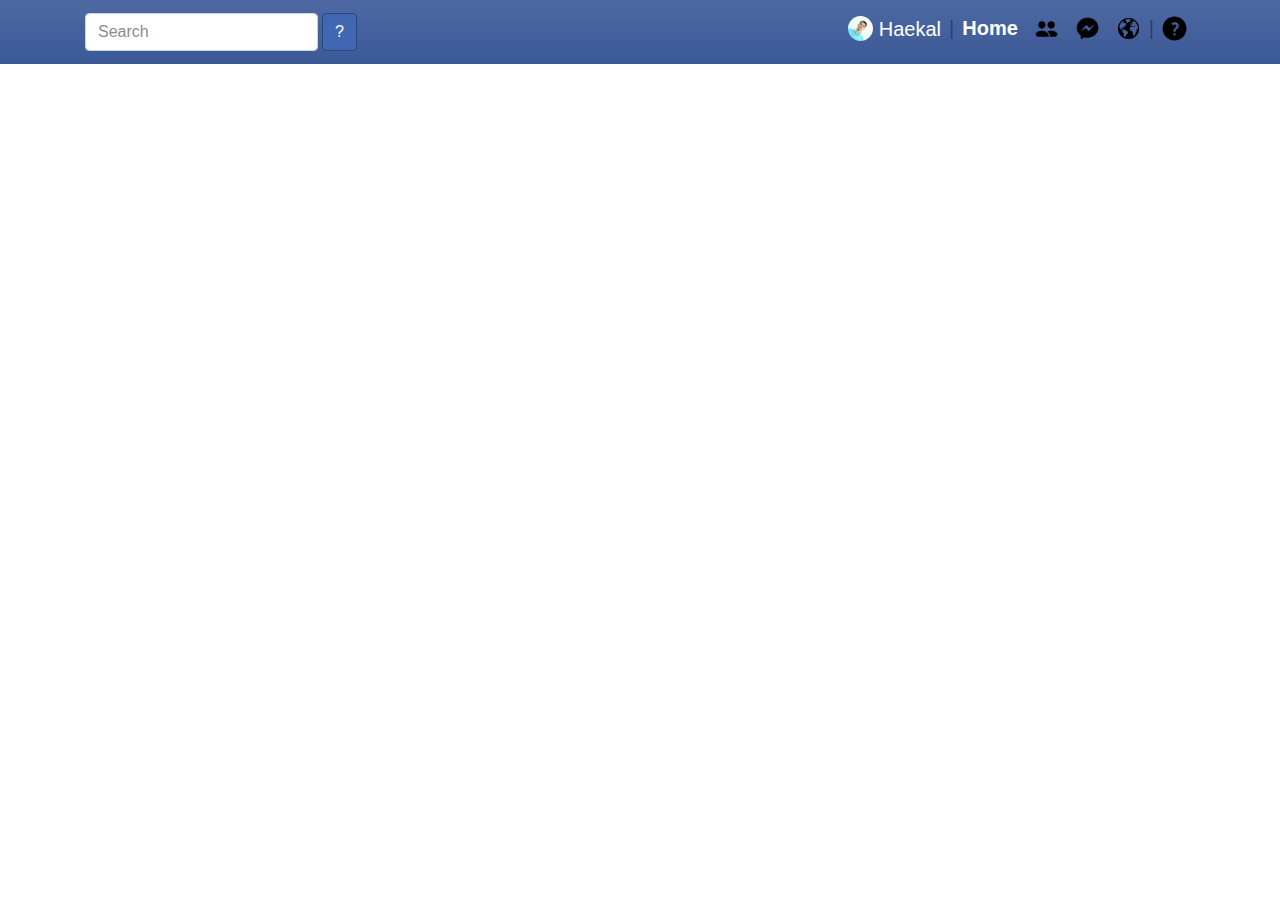
==== dashboard.html @ cd4ee48c "add dashboard and new dashboard.html" ====
<!DOCTYPE html>
<html>

<head>
  <script src="./assets/custom.js" charset="utf-8"></script>
</head>

<body>

  <nav class="navbar navbar-expand-sm bg-dark fb-navbar">
    <div class="container">
      <!-- left side navigation bar -->
      <form class="form-inline" action="/action_page.php">
        <input class="form-control sm-2 mr-1" type="text" placeholder="Search">
        <button class="btn btn-success navbar-button" type="submit">?</button>
      </form>
      <!-- right side navigation bar -->
      <div class="form-inline navbar-toggler-right">
        <ul class="navbar-nav">
          <li class="nav-item">
            <a class="nav-link fb-navbar-link nav-flex " href="#"><img class="profile-picture text-center margin-auto" src="./assets/img/profile-picture.jpg" alt="connecting-world"><h5 class="margin-auto">&nbsp;Haekal</h5></a>
          </li>
          <li class="nav-item">
            <a class="nav-link fb-navbar-link pl-0 pr-0 nav-sep" href="#"><h5>|</h5></a>
          </li>
          <li class="nav-item">
            <a class="nav-link fb-navbar-link " href="#"><h5><b>Home</b></h5></a>
          </li>
          <li class="nav-item">
            <a class="nav-link fb-navbar-link nav-flex " href="#"><img class="profile-picture text-center margin-auto" src="./assets/img/people-icon.png" alt="connecting-world"></a>
          </li>
          <li class="nav-item">
            <a class="nav-link fb-navbar-link nav-flex " href="#"><img class="profile-picture text-center margin-auto" src="./assets/img/messenger-icon.png" alt="connecting-world"></a>
          </li>
          <li class="nav-item">
            <a class="nav-link fb-navbar-link nav-flex " href="#"><img class="profile-picture text-center margin-auto" src="./assets/img/world-icon.png" alt="connecting-world"></a>
          </li>
          <li class="nav-item">
            <a class="nav-link fb-navbar-link pl-0 pr-0 nav-sep" href="#"><h5>|</h5></a>
          </li>
          <li class="nav-item">
            <a class="nav-link fb-navbar-link nav-flex " href="#"><img class="profile-picture text-center margin-auto" src="./assets/img/help-icon.png" alt="connecting-world"></a>
          </li>
        </ul>
      </div>
      
    </div>
  </nav>

  <div class="container">

  </div>

</body>

</html>
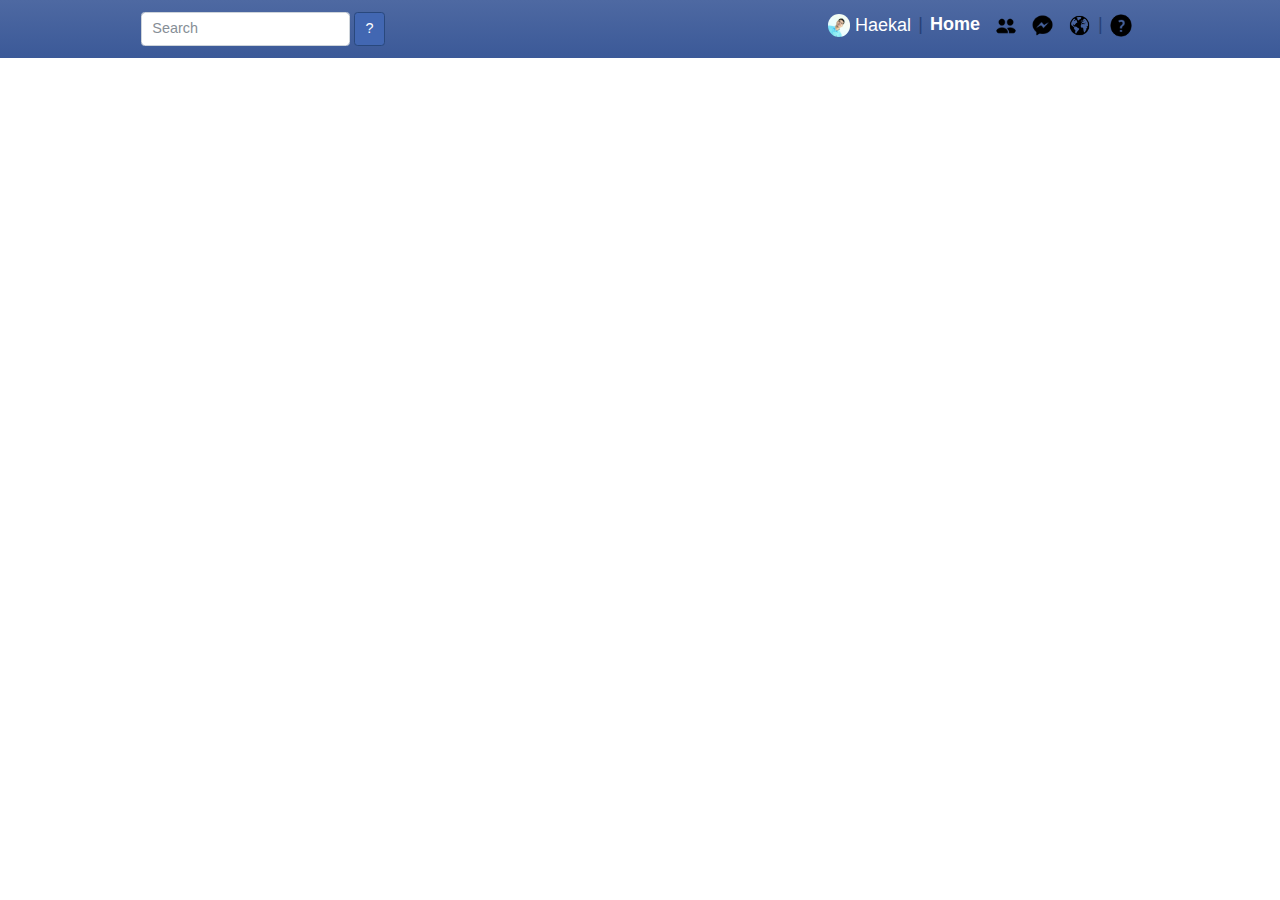
==== commit 3813482d: "rename ./assets/custom.js to ./assets/header.js" ====
--- a/dashboard.html
+++ b/dashboard.html
@@ -2,7 +2,7 @@
 <html>
 
 <head>
-  <script src="./assets/custom.js" charset="utf-8"></script>
+  <script src="./assets/header.js" charset="utf-8"></script>
 </head>
 
 <body>
@@ -43,7 +43,7 @@
           </li>
         </ul>
       </div>
-      
+
     </div>
   </nav>
 
